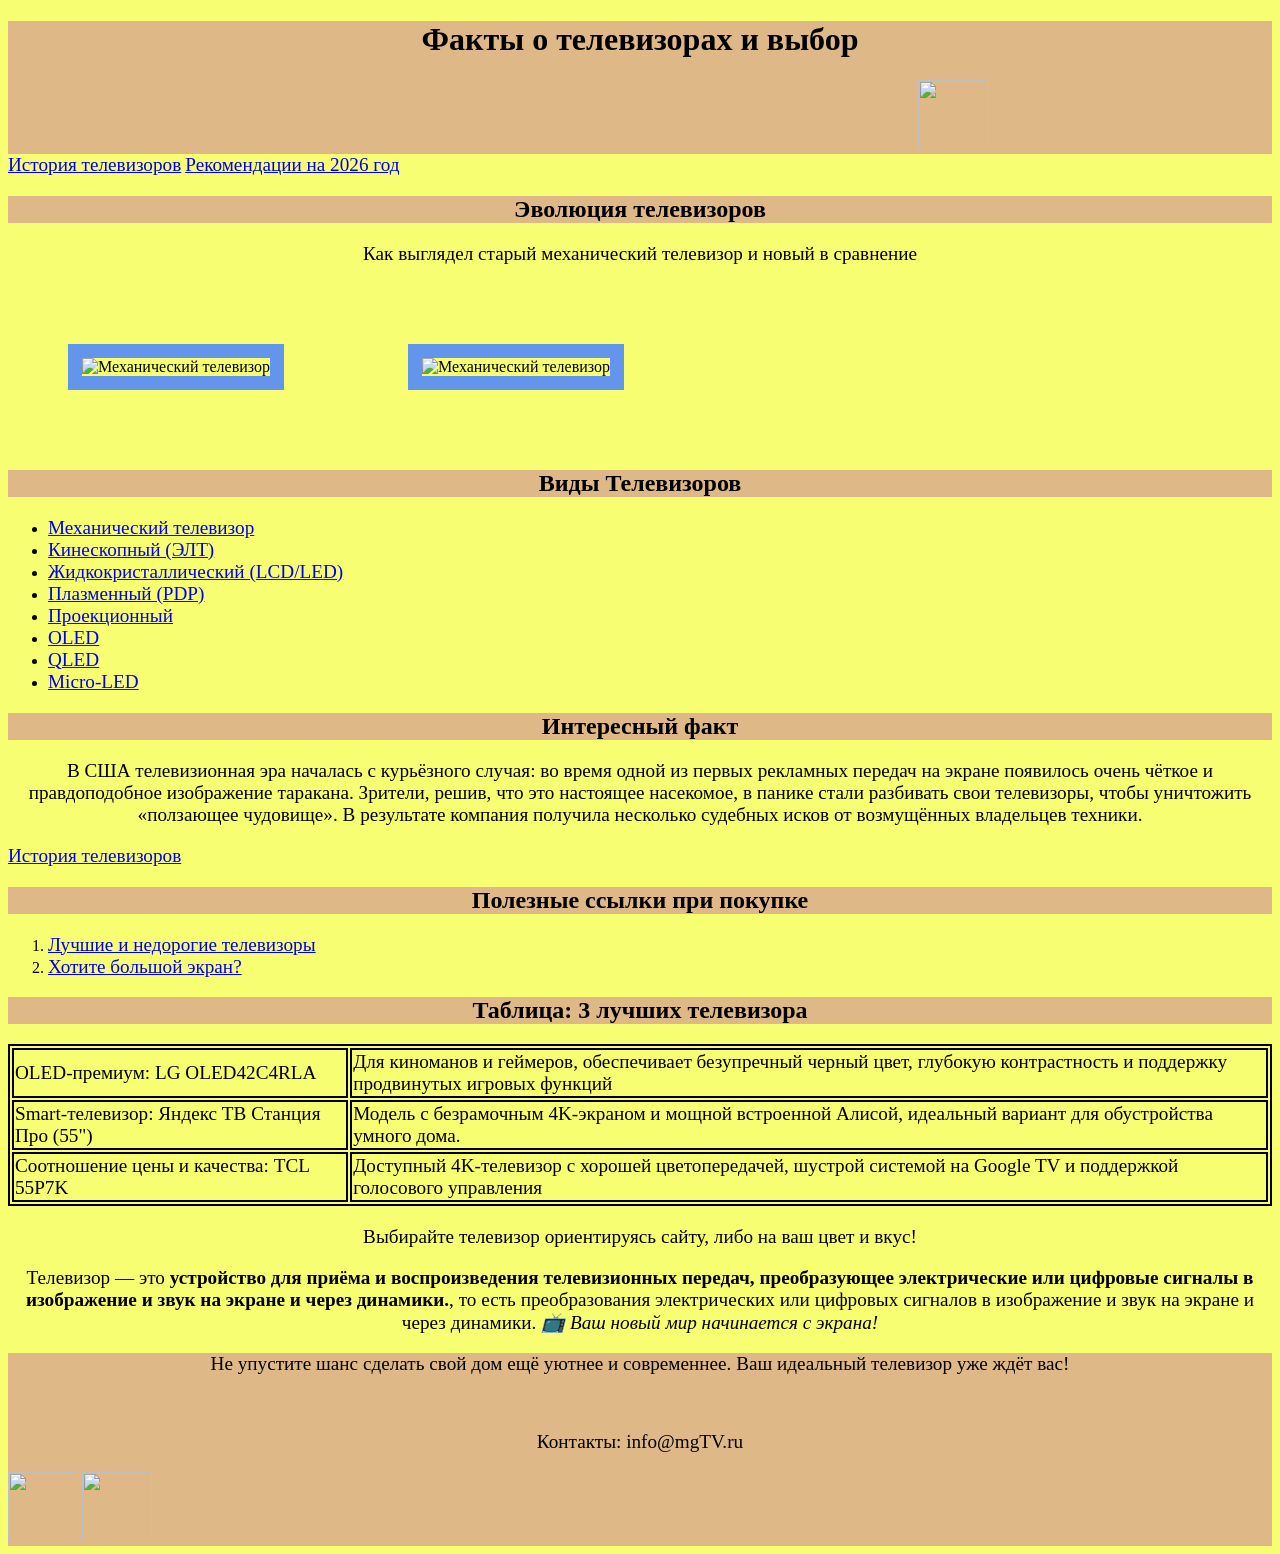
==== index.html @ 9b431b76 "Add files via upload" ====
<!DOCTYPE html>
<html>
    <head>
        <meta charset="UTF-8">
        <title>Выбор Телевизоров</title>
        <link rel="stylesheet" href="style.css">
        <background-color: #BF8F30;>
    
    </head>
        
    <body>

        <header>
            <h1>Факты о телевизорах и выбор</h1> 
            <img src="image/значок-Photoroom.png">  
        </header>
        <nav>
            <a href="index2.html">История телевизоров</a>
            <a href="index3.html">Рекомендации на 2026 год</a>

        </nav>
        <main>
            <section>
                <h2>Эволюция телевизоров</h2>
                
                <p>Как выглядел старый механический телевизор и новый в сравнение
                </p>
                <img src="image/телевизор.jpg" alt="Механический телевизор" width="400">
                <img src="image/новый tv.jpg" alt="Механический телевизор" width="365">
                
            </section>

            <section>
                <h2>Виды Телевизоров</h2>
                <ul>
                    <li><a href="https://ru.wikipedia.org/wiki/%D0%9C%D0%B5%D1%85%D0%B0%D0%BD%D0%B8%D1%87%D0%B5%D1%81%D0%BA%D0%BE%D0%B5_%D1%82%D0%B5%D0%BB%D0%B5%D0%B2%D0%B8%D0%B4%D0%B5%D0%BD%D0%B8%D0%B5">Механический телевизор</a></li>
                    <li><a href="https://ru.wikipedia.org/wiki/%D0%9A%D0%B8%D0%BD%D0%B5%D1%81%D0%BA%D0%BE%D0%BF">Кинескопный (ЭЛТ)</a></li>
                    <li><a href="https://ru.wikipedia.org/wiki/%D0%96%D0%B8%D0%B4%D0%BA%D0%BE%D0%BA%D1%80%D0%B8%D1%81%D1%82%D0%B0%D0%BB%D0%BB%D0%B8%D1%87%D0%B5%D1%81%D0%BA%D0%B8%D0%B9_%D0%B4%D0%B8%D1%81%D0%BF%D0%BB%D0%B5%D0%B9">Жидкокристаллический (LCD/LED)</a></li>
                    <li><a href="https://ru.wikipedia.org/wiki/PDP">Плазменный (PDP)</a></li>
                    <li><a href="https://ru.wikipedia.org/wiki/%D0%9F%D1%80%D0%BE%D0%B5%D0%BA%D1%82%D0%BE%D1%80">Проекционный</a></li>
                    <li><a href="https://ru.wikipedia.org/wiki/%D0%9E%D1%80%D0%B3%D0%B0%D0%BD%D0%B8%D1%87%D0%B5%D1%81%D0%BA%D0%B8%D0%B9_%D1%81%D0%B2%D0%B5%D1%82%D0%BE%D0%B4%D0%B8%D0%BE%D0%B4">OLED</a></li>
                    <li><a href="https://ru.wikipedia.org/wiki/%D0%94%D0%B8%D1%81%D0%BF%D0%BB%D0%B5%D0%B9_%D0%BD%D0%B0_%D0%BA%D0%B2%D0%B0%D0%BD%D1%82%D0%BE%D0%B2%D1%8B%D1%85_%D1%82%D0%BE%D1%87%D0%BA%D0%B0%D1%85">QLED</a></li>
                    <li><a href="https://ru.wikipedia.org/wiki/MicroLED">Micro-LED</a></li>

                </ul>
            </section>

            <article>
                <h2>Интересный факт</h2>
                <p>В США телевизионная эра началась с курьёзного случая: во время одной из первых рекламных передач на экране появилось очень чёткое и правдоподобное изображение таракана.
                Зрители, решив, что это настоящее насекомое, в панике стали разбивать свои телевизоры, чтобы уничтожить «ползающее чудовище».
                В результате компания получила несколько судебных исков от возмущённых владельцев техники.</p>
                <a href="index2.html">История телевизоров</a>
            </article>

            <aside>
                <h2>Полезные ссылки при покупке</h2>
                <ol>
                    <li><a href="https://price.ru/blog/10-luchshikh-byudzhetnykh-televizorov/">Лучшие и недорогие телевизоры</a></li>
                    <li><a href="https://zoom.cnews.ru/publication/item/65660">Хотите большой экран?</a></li>
                </ol>
            </aside>

            <div>
                <h2>Таблица: 3 лучших телевизора</h2>
                <table>
                    <tr>
                        <td>OLED-премиум: LG OLED42C4RLA</td><td>Для киноманов и геймеров, обеспечивает безупречный черный цвет, глубокую контрастность и поддержку продвинутых игровых функций</td>
                    </tr>
                    <tr>
                        <td>Smart-телевизор: Яндекс ТВ Станция Про (55")</td><td>Модель с безрамочным 4K-экраном и мощной встроенной Алисой, идеальный вариант для обустройства умного дома.</td>
                    </tr>
                    <tr>
                        <td>Соотношение цены и качества: TCL 55P7K</td><td>Доступный 4K-телевизор с хорошей цветопередачей, шустрой системой на Google TV и поддержкой голосового управления</td>
                    </tr>
                </table>
            </div>

            <p>Выбирайте телевизор ориентируясь сайту, либо на ваш цвет и вкус!</p>
            <p>Телевизор — это
                <b>устройство для приёма и воспроизведения телевизионных передач, преобразующее электрические или цифровые сигналы в изображение и звук на экране и через динамики.</b>,
                то есть преобразования электрических или цифровых сигналов в изображение и звук на экране и через динамики.
                <i>📺 Ваш новый мир начинается с экрана!</i></p>

        </main>

        <footer>
            <p>Не упустите шанс сделать свой дом ещё уютнее и современнее. Ваш идеальный телевизор уже ждёт вас!</p>
            <br>
            <p>Контакты: info@mgTV.ru</p>
            <img src="image/телеграм-Photoroom.png">
            <img src="images-Photoroom.png">
        </footer>

    </body>
</html>
---- style.css ----
header img {
    width: 70px;
    height: 70px;
    background-color: burlywood;
    margin-left: 910px;
    
}

body {
    background-color: #F7FE72;
}
h1{
    text-align: center;
}
header {
    background-color: burlywood;
}
footer {
    background-color: burlywood;
}
footer img {
    background-color: burlywood;
    width: 70px;
    height: 70px;
}
table, td {
    border: 2px solid black;
}

header a{
    Border: 2px solid green;
    border-radius: 20px;
    color: black;
    padding: 35px;
}
p {
    font-size:larger
}
a {
    font-size: larger;
}
main img {
    border: 14px solid cornflowerblue;
    margin: 60px;
}

p, h1, h2, h3{
    text-align: center;
}

h2{
    background-color: burlywood;
}
table {
    font-size:larger;
}
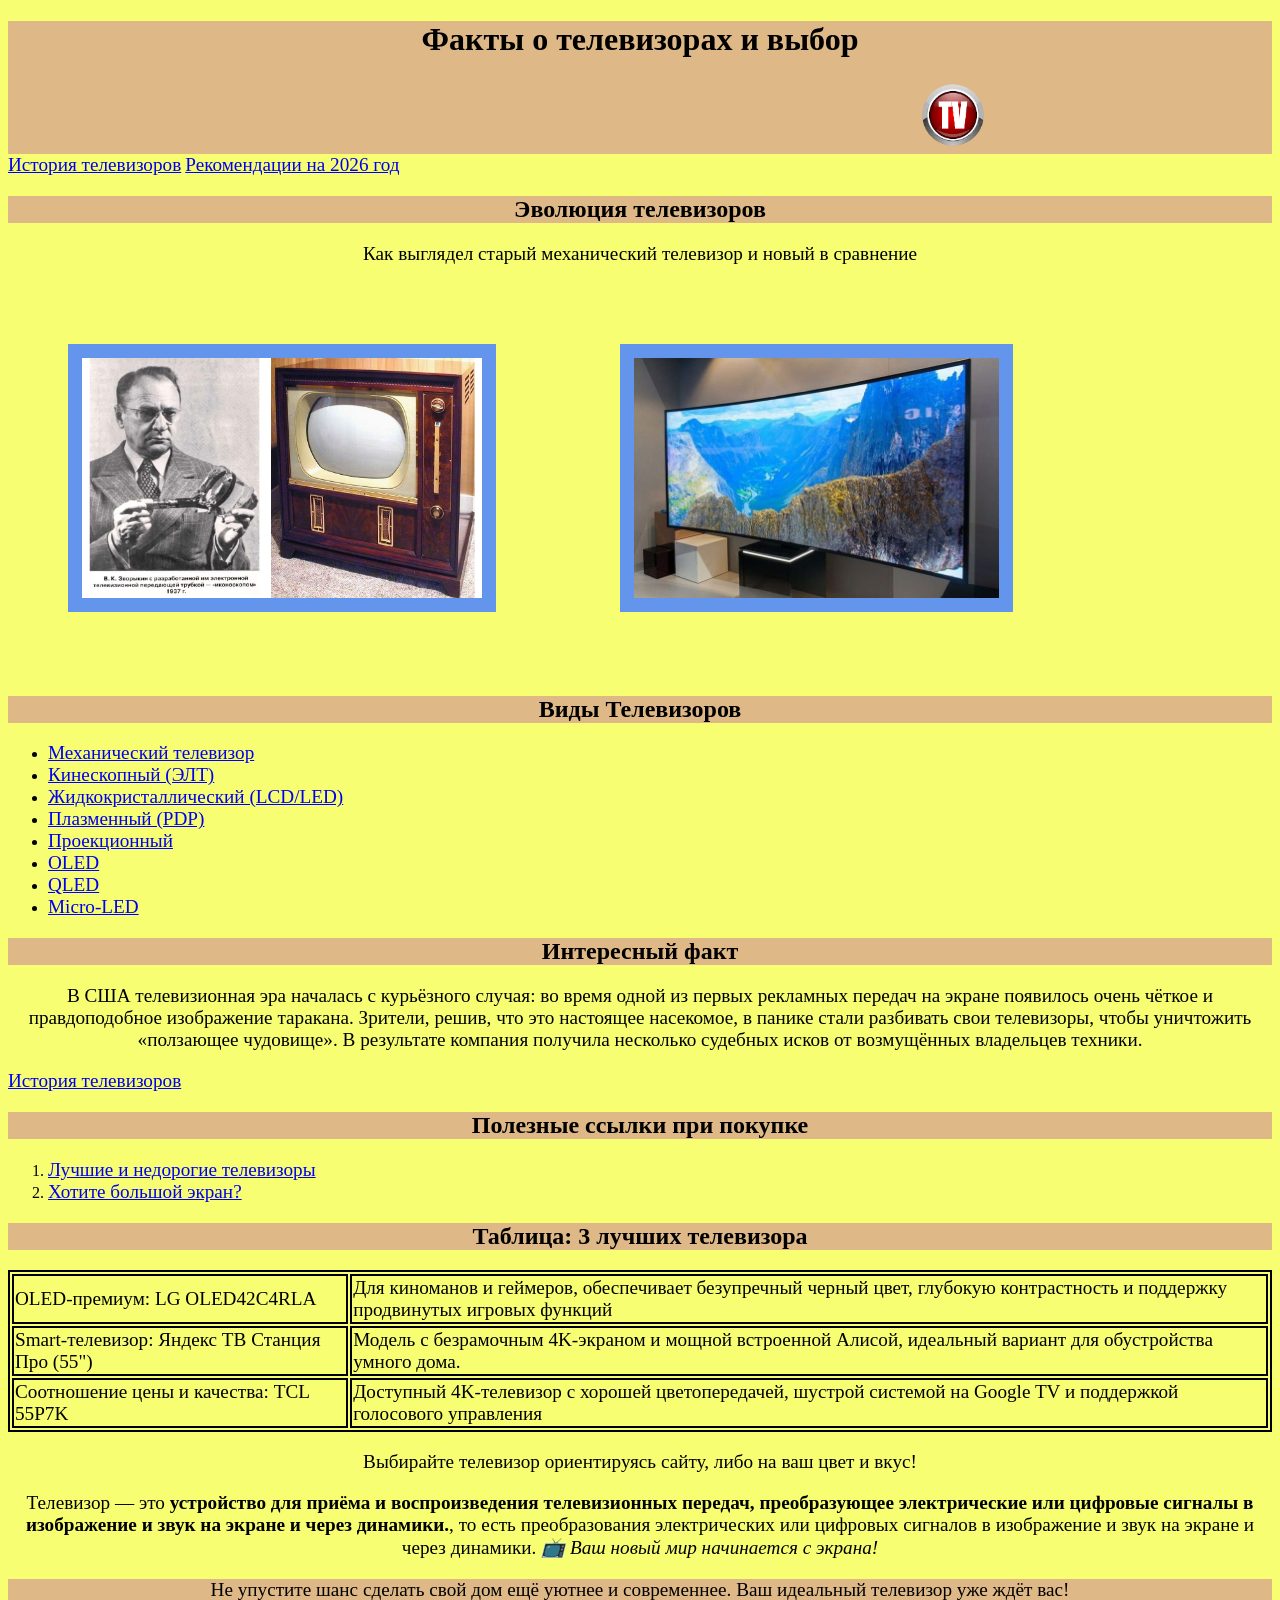
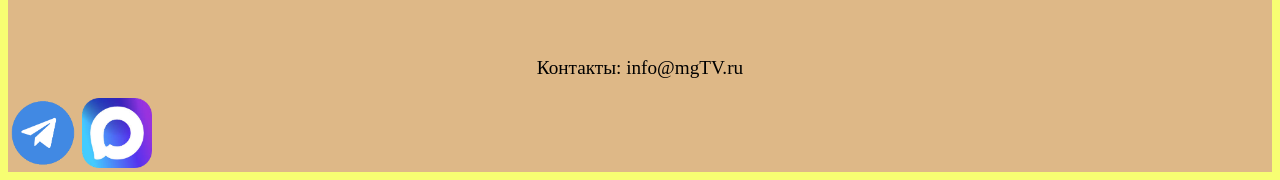
==== commit c6ef2e3d: "Update index.html" ====
--- a/index.html
+++ b/index.html
@@ -89,8 +89,8 @@
             <br>
             <p>Контакты: info@mgTV.ru</p>
             <img src="image/телеграм-Photoroom.png">
-            <img src="images-Photoroom.png">
+            <img src="image/images-Photoroom.png">
         </footer>
 
     </body>
-</html>+</html>
